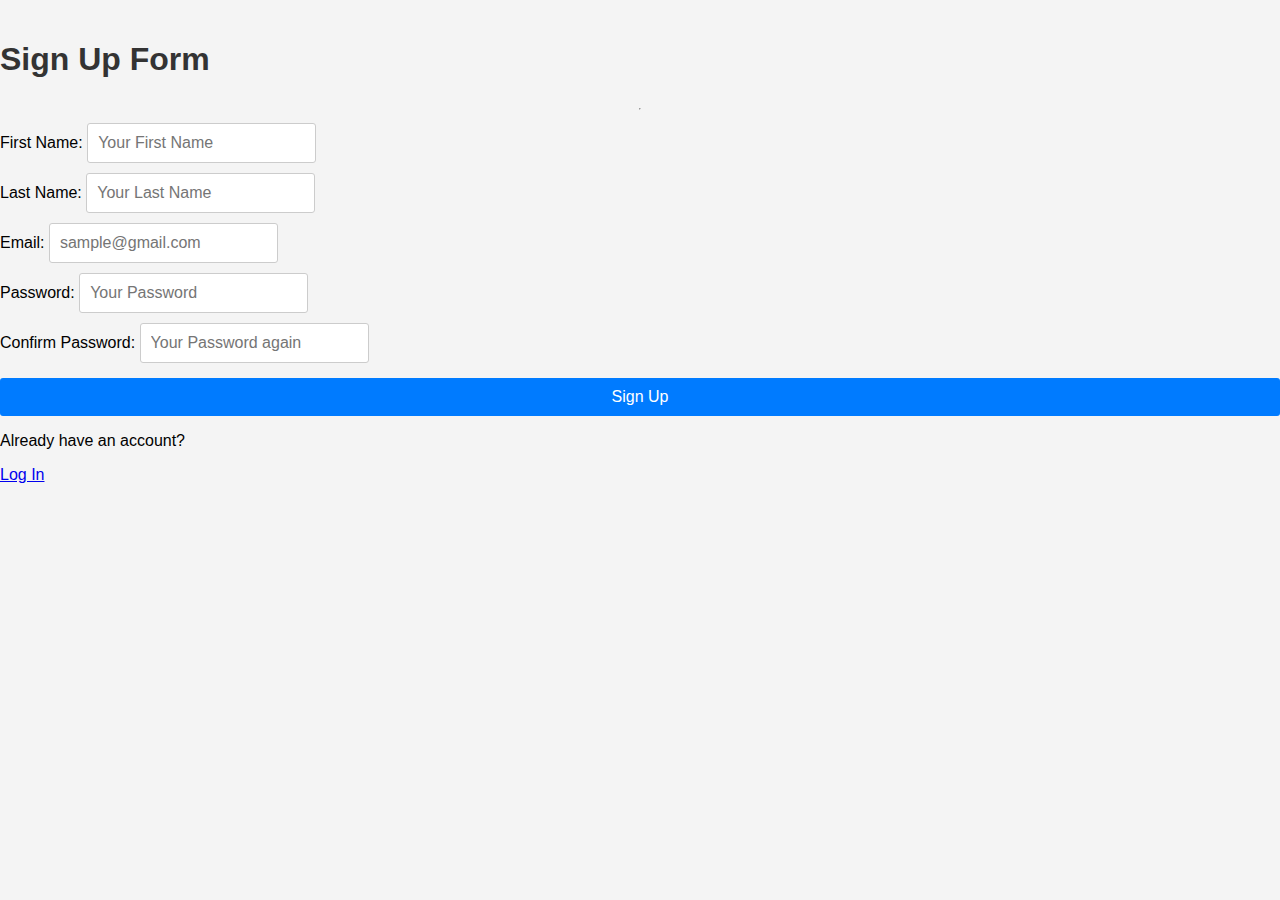
==== index.html @ d62fbef3 "setup project files" ====
<!DOCTYPE html>
<html lang="en">
  <head>
    <meta charset="UTF-8" />
    <meta name="viewport" content="width=device-width, initial-scale=1.0" />
    <link rel="stylesheet" href="style.css" />
    <title>Form Data Local Storage</title>
  </head>
  <body>
    
    
    <div class="form-container">
      <form action="" onsubmit="signUpData(event)"  class="form-field">
        <h1 class="form-title">Sign Up Form</h1>

        <hr>

        <div class="form-details">
          <label for="First Name">First Name:</label>
          <input
            type="text"
            id="firstName"
            placeholder="Your First Name"
            required
          />
        </div>

        <div class="form-details">
          <label for="Last Name">Last Name:</label>
          <input
            type="text"
            id="lastName"
            placeholder="Your Last Name"
            required
          />
        </div>

        <div class="form-details">
          <label for="Email">Email:</label>
          <input
            type="email"
            id="email"
            placeholder="sample@gmail.com"
            required
          />
        </div>

        <div class="form-details">
          <label for="Password">Password:</label>
          <input
            type="password"
            id="password"
            placeholder="Your Password"
            required
          />
        </div>

        <div class="form-details">
          <label for="confirmPassword">Confirm Password:</label>
          <input
            type="password"
            id="confirmPassword"
            placeholder="Your Password again"
          />
        </div>

        <button type="submit"  onsubmit="signUpData(event)" class="btn">Sign Up</button>

        <div class="account">
          <p>Already have an account?</p>
          <p><a href="logIn.html">Log In</a></p>
        </div>

      </form>
    </div>

    <script src="script.js"></script>
  </body>
</html>
---- style.css ----
body {
    font-family: Arial, sans-serif;
    background-color: #f4f4f4;
    margin: 0;
    padding: 0;
}

.container {
    text-align: center;
    margin: 20px auto;
    padding: 20px;
    width: 300px;
    background-color: #fff;
    border-radius: 5px;
    box-shadow: 0 0 5px rgba(0, 0, 0, 0.2);
}

h1 {
    color: #333;
}

.form-container {
    margin-top: 20px;
}

h2 {
    color: #555;
}

form {
    display: flex;
    flex-direction: column;
}

input {
    margin: 5px 0;
    padding: 10px;
    border: 1px solid #ccc;
    border-radius: 3px;
    font-size: 16px;
}

button {
    margin-top: 10px;
    padding: 10px;
    background-color: #007bff;
    color: #fff;
    border: none;
    border-radius: 3px;
    cursor: pointer;
    font-size: 16px;
}

button:hover {
    background-color: #0056b3;
}
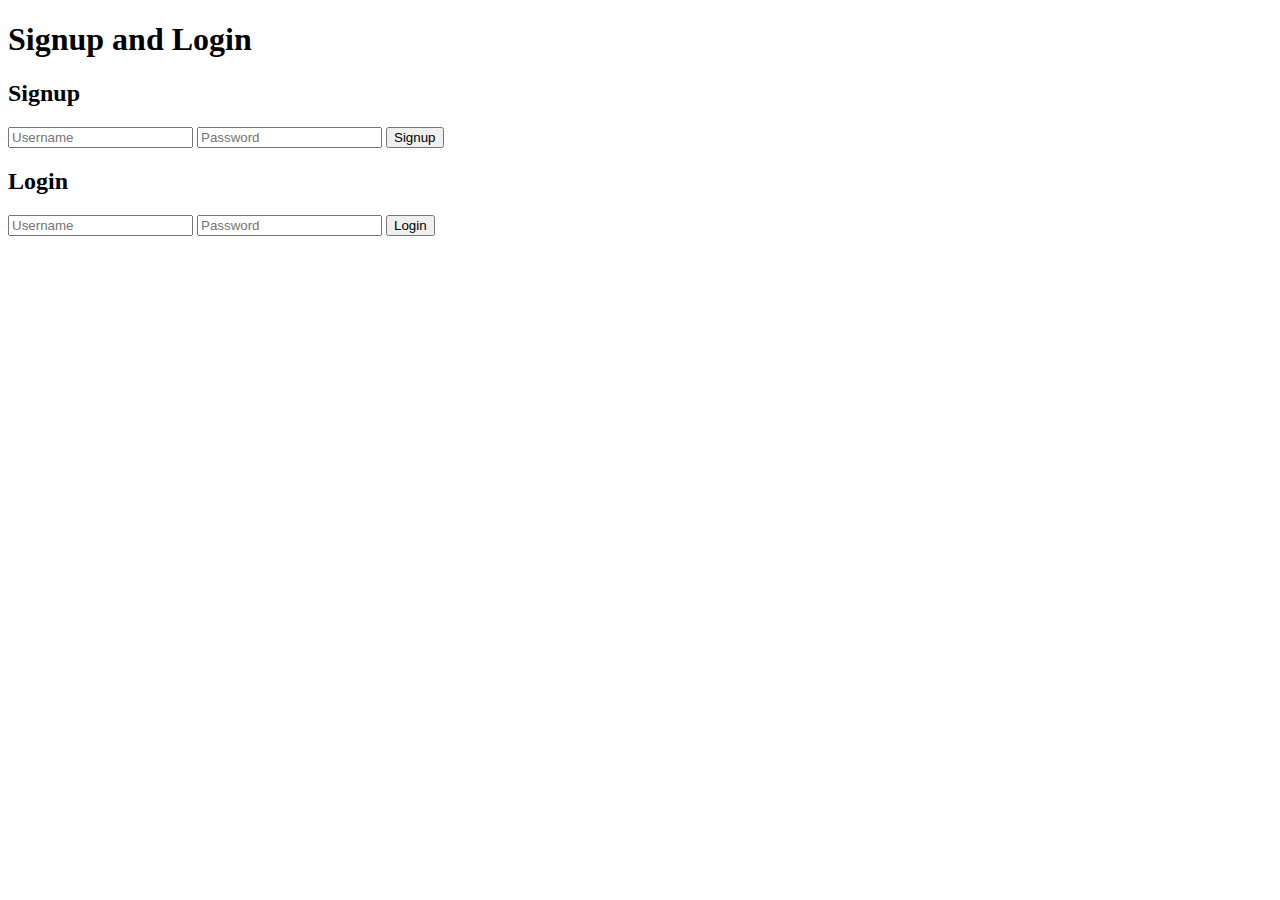
==== commit 9dcaa96e: "removed login.html file" ====
--- a/index.html
+++ b/index.html
@@ -1,79 +1,31 @@
 <!DOCTYPE html>
 <html lang="en">
-  <head>
-    <meta charset="UTF-8" />
-    <meta name="viewport" content="width=device-width, initial-scale=1.0" />
-    <link rel="stylesheet" href="style.css" />
-    <title>Form Data Local Storage</title>
-  </head>
-  <body>
-    
-    
-    <div class="form-container">
-      <form action="" onsubmit="signUpData(event)"  class="form-field">
-        <h1 class="form-title">Sign Up Form</h1>
-
-        <hr>
-
-        <div class="form-details">
-          <label for="First Name">First Name:</label>
-          <input
-            type="text"
-            id="firstName"
-            placeholder="Your First Name"
-            required
-          />
+<head>
+    <meta charset="UTF-8">
+    <meta name="viewport" content="width=device-width, initial-scale=1.0">
+    <title>Signup and Login</title>
+    <link rel="stylesheet" href="styles.css">
+</head>
+<body>
+    <div class="container">
+        <h1>Signup and Login</h1>
+        <div class="form-container" id="signup-form">
+            <h2>Signup</h2>
+            <form id="signup-form">
+                <input type="text" id="signup-username" placeholder="Username" required>
+                <input type="password" id="signup-password" placeholder="Password" required>
+                <button type="submit">Signup</button>
+            </form>
         </div>
-
-        <div class="form-details">
-          <label for="Last Name">Last Name:</label>
-          <input
-            type="text"
-            id="lastName"
-            placeholder="Your Last Name"
-            required
-          />
+        <div class="form-container" id="login-form">
+            <h2>Login</h2>
+            <form id="login-form">
+                <input type="text" id="login-username" placeholder="Username" required>
+                <input type="password" id="login-password" placeholder="Password" required>
+                <button type="submit">Login</button>
+            </form>
         </div>
-
-        <div class="form-details">
-          <label for="Email">Email:</label>
-          <input
-            type="email"
-            id="email"
-            placeholder="sample@gmail.com"
-            required
-          />
-        </div>
-
-        <div class="form-details">
-          <label for="Password">Password:</label>
-          <input
-            type="password"
-            id="password"
-            placeholder="Your Password"
-            required
-          />
-        </div>
-
-        <div class="form-details">
-          <label for="confirmPassword">Confirm Password:</label>
-          <input
-            type="password"
-            id="confirmPassword"
-            placeholder="Your Password again"
-          />
-        </div>
-
-        <button type="submit"  onsubmit="signUpData(event)" class="btn">Sign Up</button>
-
-        <div class="account">
-          <p>Already have an account?</p>
-          <p><a href="logIn.html">Log In</a></p>
-        </div>
-
-      </form>
     </div>
-
     <script src="script.js"></script>
-  </body>
-</html>
+</body>
+</html>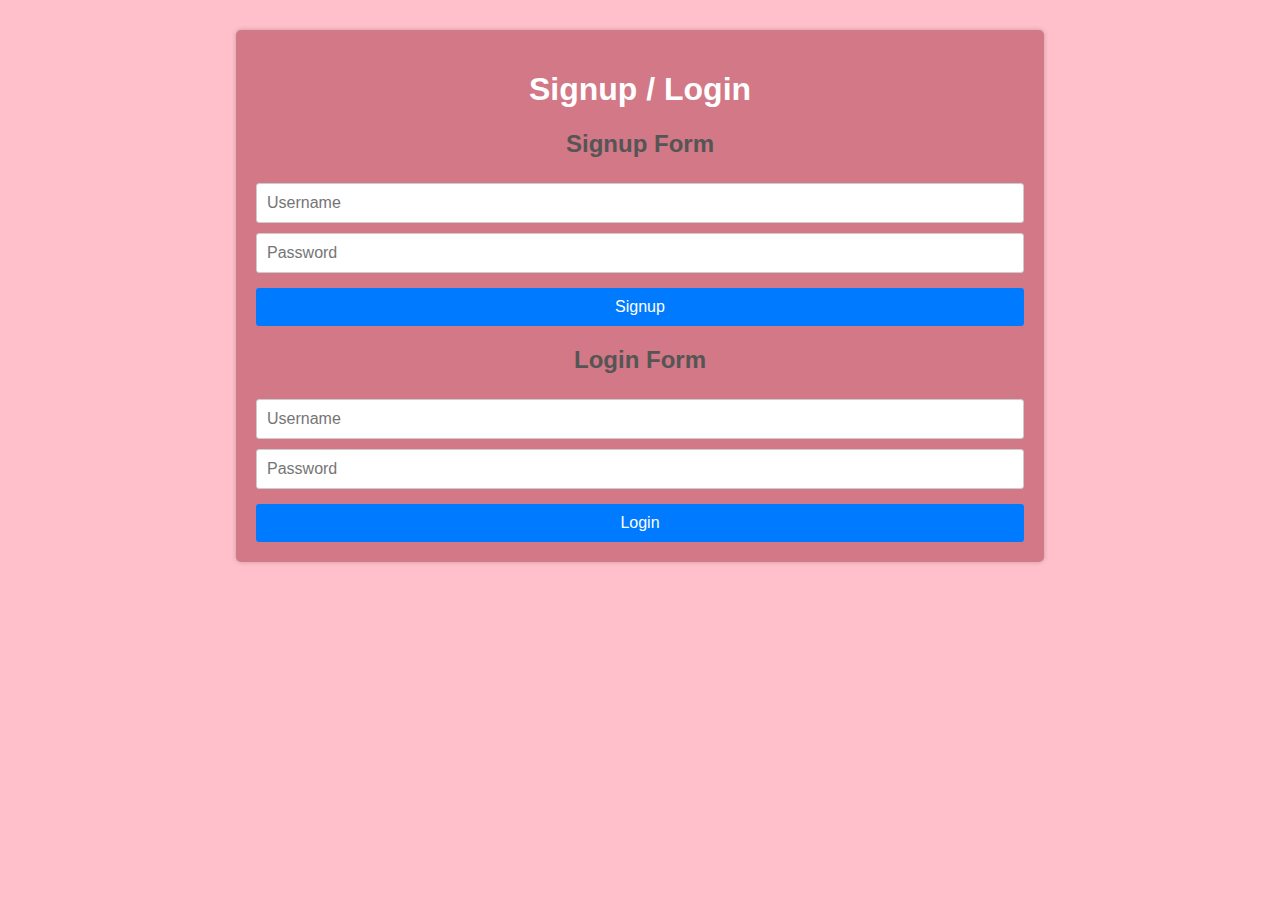
==== commit 2d2697cd: "reset form width" ====
--- a/index.html
+++ b/index.html
@@ -4,13 +4,13 @@
     <meta charset="UTF-8">
     <meta name="viewport" content="width=device-width, initial-scale=1.0">
     <title>Signup and Login</title>
-    <link rel="stylesheet" href="styles.css">
+    <link rel="stylesheet" href="style.css">
 </head>
 <body>
     <div class="container">
-        <h1>Signup and Login</h1>
+        <h1>Signup / Login</h1>
         <div class="form-container" id="signup-form">
-            <h2>Signup</h2>
+            <h2>Signup Form</h2>
             <form id="signup-form">
                 <input type="text" id="signup-username" placeholder="Username" required>
                 <input type="password" id="signup-password" placeholder="Password" required>
@@ -18,7 +18,7 @@
             </form>
         </div>
         <div class="form-container" id="login-form">
-            <h2>Login</h2>
+            <h2>Login Form</h2>
             <form id="login-form">
                 <input type="text" id="login-username" placeholder="Username" required>
                 <input type="password" id="login-password" placeholder="Password" required>
--- a/style.css
+++ b/style.css
@@ -0,0 +1,56 @@
+body {
+    font-family: Arial, sans-serif;
+    background-color: pink;
+    margin: 0;
+    padding: 0;
+}
+
+.container {
+    text-align: center;
+    padding: 20px;
+    width: 60%;
+    margin: 30px auto;
+    background-color: rgb(210, 120, 135);
+    border-radius: 5px;
+    box-shadow: 0 0 5px rgba(0, 0, 0, 0.2);
+}
+
+h1 {
+    color: #fff;
+}
+
+.form-container {
+    margin-top: 20px;
+}
+
+h2 {
+    color: #555;
+}
+
+form {
+    display: flex;
+    flex-direction: column;
+}
+
+input {
+    margin: 5px 0;
+    padding: 10px;
+    border: 1px solid #ccc;
+    border-radius: 3px;
+    font-size: 16px;
+}
+
+button {
+    margin-top: 10px;
+    padding: 10px;
+    background-color: #007bff;
+    color: #fff;
+    border: none;
+    border-radius: 3px;
+    cursor: pointer;
+    font-size: 16px;
+}
+
+button:hover {
+    background-color: #0056b3;
+}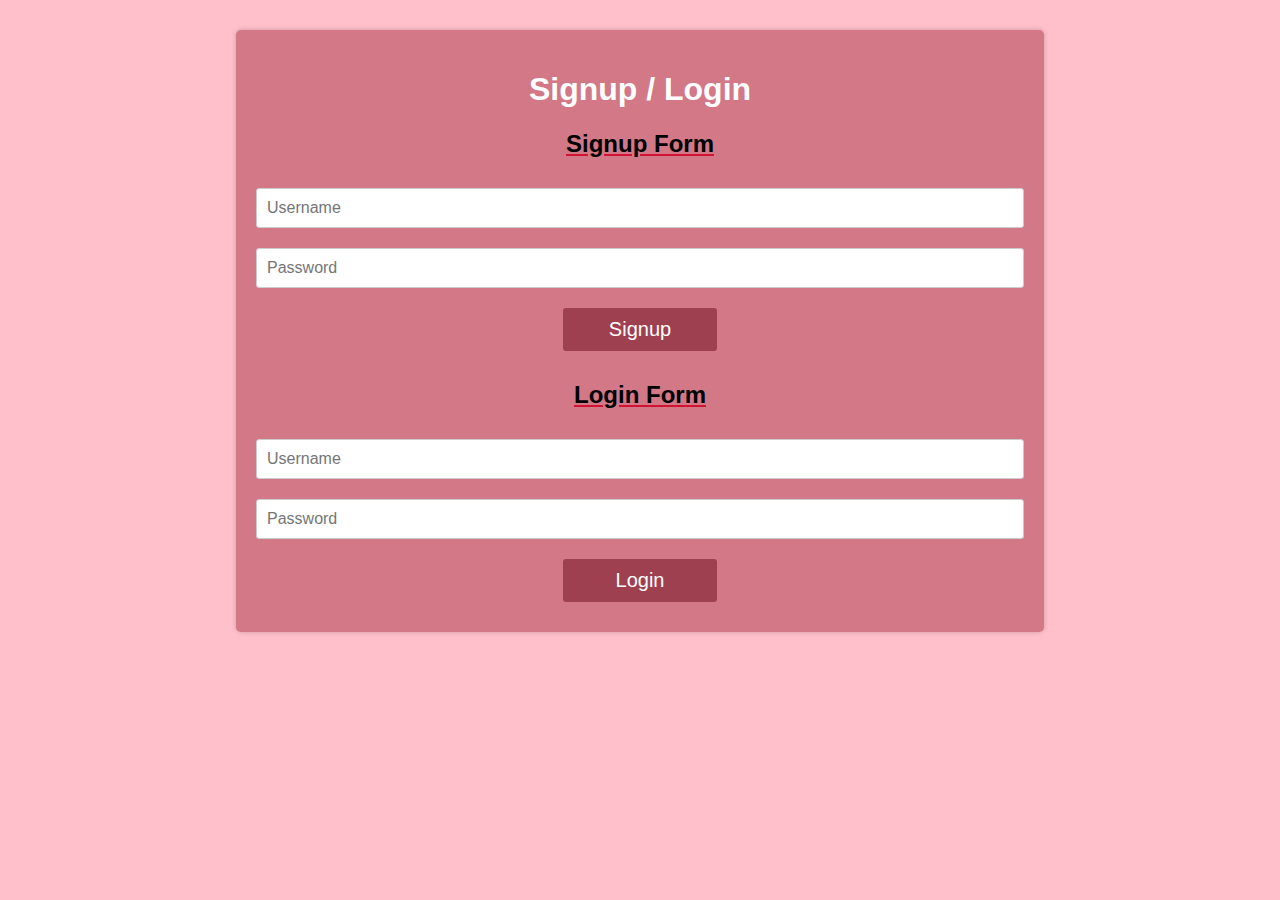
==== commit 2fd6c4ad: "implemented signup and login function" ====
--- a/index.html
+++ b/index.html
@@ -11,7 +11,7 @@
         <h1>Signup / Login</h1>
         <div class="form-container" id="signup-form">
             <h2>Signup Form</h2>
-            <form id="signup-form">
+            <form id="signup">
                 <input type="text" id="signup-username" placeholder="Username" required>
                 <input type="password" id="signup-password" placeholder="Password" required>
                 <button type="submit">Signup</button>
@@ -19,7 +19,7 @@
         </div>
         <div class="form-container" id="login-form">
             <h2>Login Form</h2>
-            <form id="login-form">
+            <form id="login">
                 <input type="text" id="login-username" placeholder="Username" required>
                 <input type="password" id="login-password" placeholder="Password" required>
                 <button type="submit">Login</button>
--- a/style.css
+++ b/style.css
@@ -24,7 +24,9 @@
 }
 
 h2 {
-    color: #555;
+    color: #000;
+    text-decoration: underline;
+    text-decoration-color: rgb(208, 19, 50);
 }
 
 form {
@@ -33,24 +35,27 @@
 }
 
 input {
-    margin: 5px 0;
+    margin: 10px 0;
     padding: 10px;
     border: 1px solid #ccc;
     border-radius: 3px;
     font-size: 16px;
+    outline: none;
 }
 
 button {
-    margin-top: 10px;
     padding: 10px;
-    background-color: #007bff;
+    background-color: rgb(159, 64, 80);
     color: #fff;
     border: none;
     border-radius: 3px;
     cursor: pointer;
-    font-size: 16px;
+    font-size: 20px;
+    width: 20%;
+    margin: 10px auto;
+    transition: all ease-in-out .3s;
 }
 
 button:hover {
-    background-color: #0056b3;
+    background-color: rgb(140, 69, 81);
 }